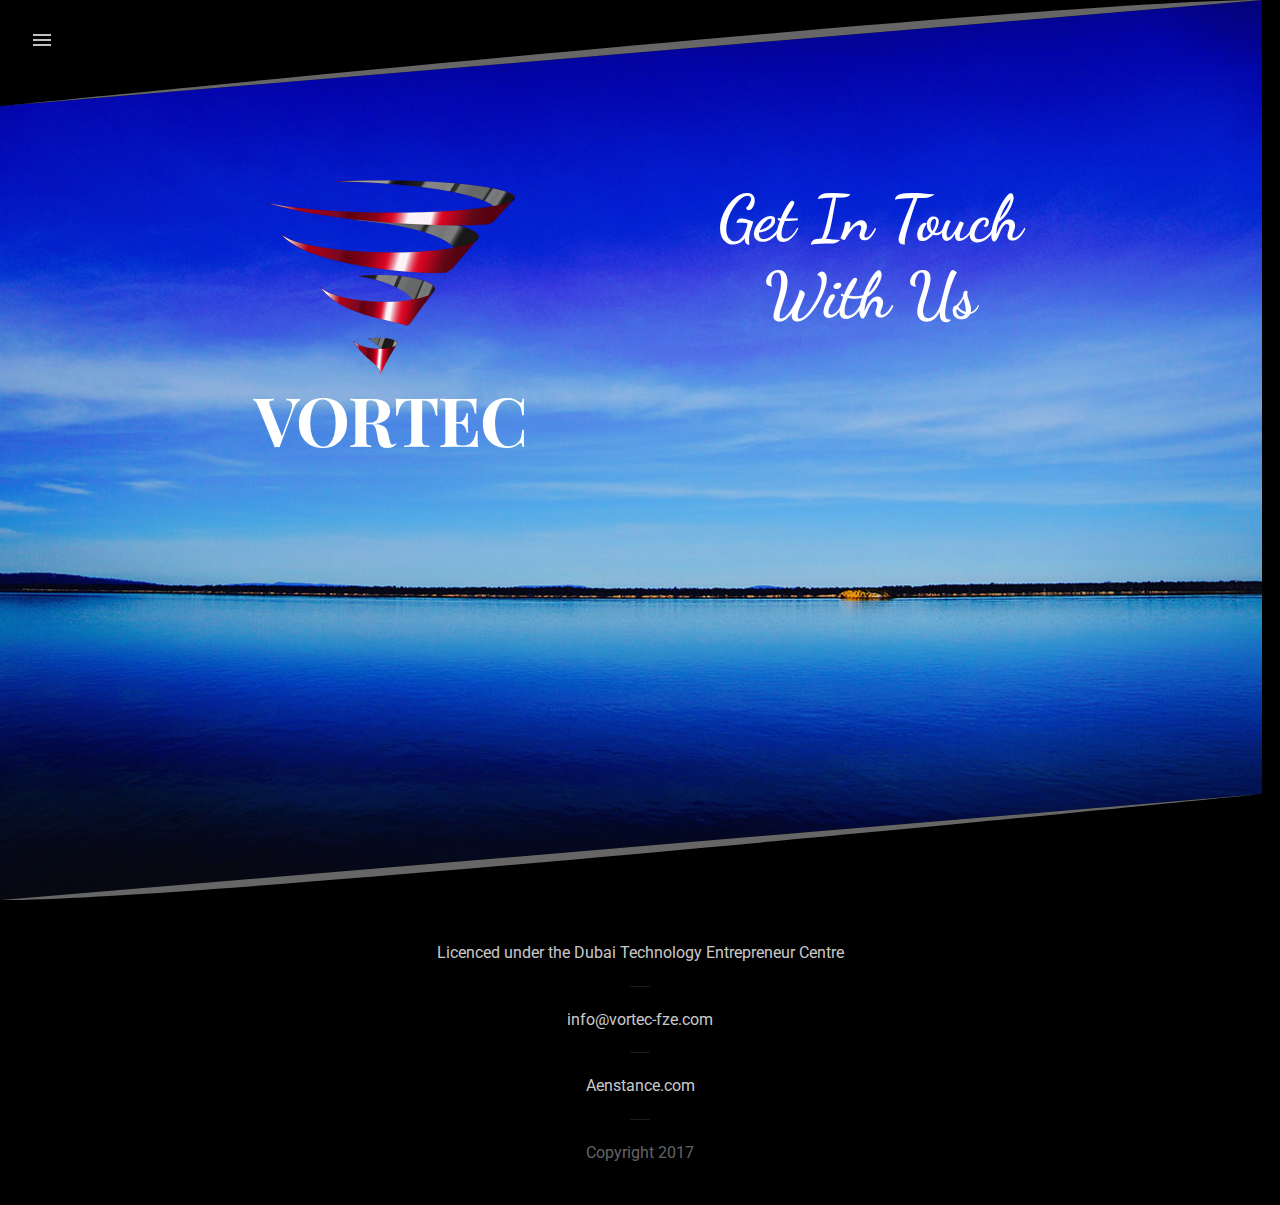
==== Contact.html @ 91ea00a4 "Working Nav" ====
<!DOCTYPE html>
<html lang="en" class="page-home">

<head>
    <title>Contact Vortec</title>
    <meta charset="utf-8">
    <meta name="viewport" content="width=device-width, initial-scale=1">
    <link rel="shortcut icon" href="assets/img/favicons/favicon.ico">
    <link rel="stylesheet" href="css/main3.css">
    <link href="https://fonts.googleapis.com/css?family=Dancing+Script|EB+Garamond|Playfair+Display" rel="stylesheet">
</head>
<body>
    <section class="home-hero">
        <div id="backgroundbody1">
            <header>
                <svg version="1.1" id="Layer_0" xmlns="http://www.w3.org/2000/svg" xmlns:xlink="http://www.w3.org/1999/xlink" x="0px" y="0px" viewBox="0 0 1368 115" style="enable-background:new 0 0 1368 115;" xml:space="preserve">
                    <style type="text/css">
                        .st0 {
                            fill: #666666;
                        }
                    </style>
                    <g>
                        <g>
                            <polygon points="0,115 0,0 1368,0 		" />
                        </g>
                        <path class="st0" d="M0,115C0,115,1137,0,1368,0" />
                    </g>
                </svg>
                <svg class="menu-svg" fill="silver" height="24" viewBox="0 0 24 24" width="24" xmlns="http://www.w3.org/2000/svg">
                    <path d="M0 0h24v24H0z" fill="none" />
                    <path d="M3 18h18v-2H3v2zm0-5h18v-2H3v2zm0-7v2h18V6H3z" />
                </svg>
            </header>
                        <div class="mainpagecontainer">
                <div class="mainpagelayout">
                    <div class="Acol Bcol-main" role="main">
                        <img class="vorteclogo" width="250px" height="195px" src="images/Vortec-Metal6-500x390.png">
                        <h1>VORTEC</h1>
                    </div>
                    <div class="Acol Bcol-complementary" role="complementary">
                        <h2>Get In Touch <br>With Us</h2>
                    </div>
                </div>
                <!--  Learn more and arrow
             
                 <p style="text-align: center;">Learn More</p>
              <img class="vorteclogo-svg" width="50px" height="50px" src="images/Vortec-Metal5.png">    -->
            </div>
            <svg version="1.1" id="Layer_1" xmlns="http://www.w3.org/2000/svg" xmlns:xlink="http://www.w3.org/1999/xlink" x="0px" y="0px" viewBox="0 0 1368 115" style="enable-background:new 0 0 1368 115;" xml:space="preserve">
                <style type="text/css">
                    .st0 {
                        fill: #666666;
                    }
                </style>
                <g>
                    <g>
                        <polygon points="1368,0 1368,115 0,115 		" />
                    </g>
                    <path class="st0" d="M1368,0C1368,0,231,115,0,115" />
                </g>
            </svg>
        </div>
    </section>
    <footer class="white tint-reversed">

        <div class="constrainer">
            <ul class="link-list text-center">
                <li><a href="http://dtec.ae">Licenced under the Dubai Technology Entrepreneur Centre</a></li>
                <li><a href="#">info@vortec-fze.com</a></li>
                <li><a href="http://Aenstance.com">Aenstance.com</a></li>
                <li style="color: hsla(0,0%,100%,0.4)">Copyright 2017</li>
            </ul>
        </div>
    </footer>
    <div class="menu-overlay">
        <div class="menu-plate">
            <div class="menu-close">
                <svg fill="#000000" height="24" viewBox="0 0 24 24" width="24" xmlns="http://www.w3.org/2000/svg">
                    <path d="M19 6.41L17.59 5 12 10.59 6.41 5 5 6.41 10.59 12 5 17.59 6.41 19 12 13.41 17.59 19 19 17.59 13.41 12z" />
                    <path d="M0 0h24v24H0z" fill="none" />
                </svg>
            </div>
            <ul class="menu">
                <li>
                    <a href="#">
                        <svg fill="#000000" height="24" viewBox="0 0 24 24" width="24" xmlns="http://www.w3.org/2000/svg">
                            <path d="M10 20v-6h4v6h5v-8h3L12 3 2 12h3v8z" />
                            <path d="M0 0h24v24H0z" fill="none" />
                        </svg>
                        <div class="double-line">Home<span>What is Vortec?</span></div>
                    </a>
                </li>
                <li>
                    <a href="/Projects.html">
                        <svg class="jquery-icon-svg" width="30px" height="29px" viewBox="0 0 55.99 92.42" version="1.1" xmlns="http://www.w3.org/2000/svg" xmlns:xlink="http://www.w3.org/1999/xlink">
                            <defs>
                                <style>
                                    .cls-1 {
                                        fill: #b2b2b2;
                                    }
                                </style>
                            </defs>
                            <title>03</title>
                            <path class="cls-1" d="M44.82 23.88a8.25 8.25 0 1 0 8.18 8.25 8.25 8.25 0 0 0-8.18-8.25zm0 13.21a5 5 0 1 1 4.94-5 5 5 0 0 1-4.94 4.99zm28 31.36a1.65 1.65 0 0 0-.9-1.47c-.52-.27-12.83-6.73-10.8-18.6a110.58 110.58 0 0 0 1.82-16.25c-.01-12.05-16.22-30.06-16.94-30.82a1.7 1.7 0 0 0-2.44 0c-.65.76-16.86 18.77-16.86 30.82a110.61 110.61 0 0 0 1.82 16.25c2 11.87-10.28 18.33-10.8 18.6a1.65 1.65 0 0 0-.9 1.47v19.81a1.65 1.65 0 0 0 3 1c3-4.07 8.68-10.12 12.9-12l-1 4a1.67 1.67 0 0 0 0 .4c0 1.42 1.18 4.61 11.53 4.92v5a1.65 1.65 0 1 0 3.29 0v-5c10.27-.31 11.46-3.51 11.46-4.93a1.67 1.67 0 0 0 0-.4l-1-4c4.22 1.85 9.85 7.9 12.9 12a1.65 1.65 0 0 0 3-1v-19.8zm-39.53 5.16c-4.68 1.08-9.94 6.31-13.17 10v-14.21c2.14-1.3 7.52-5 10.26-11 1.36 6.82 2.64 12.37 2.91 13.53v1.67zm13.17 9.66v-34.63a1.65 1.65 0 1 0-3.29 0v34.64c-5.9-.19-7.69-1.36-8.14-1.79l1.51-6a1.67 1.67 0 0 0 0-.4v-3.3a1.64 1.64 0 0 0 0-.38c-.07-.28-6.54-28-6.54-39.24 0-9 11.08-22.8 14.82-27.2 3.74 4.4 14.82 18.2 14.82 27.2 0 11.23-6.48 39-6.54 39.24a1.64 1.64 0 0 0 0 .38v3.3a1.66 1.66 0 0 0 0 .4l1.51 6c-.46.43-2.25 1.6-8.15 1.79zm23.05.35c-3.23-3.7-8.5-8.94-13.17-10v-1.68c.27-1.16 1.55-6.71 2.91-13.52 2.74 6 8.13 9.69 10.27 11v14.21z" transform="translate(-16.82 -.79)" />
                        </svg>

                        <div class="double-line">Projects<span>Building What?</span></div>
                    </a>
                </li>
                <li>
                    <a href="/Services.html">
                        <svg width="22px" height="14px" viewBox="0 0 22 14" version="1.1" xmlns="http://www.w3.org/2000/svg" xmlns:xlink="http://www.w3.org/1999/xlink">
                            <g stroke="none" stroke-width="1" fill="none" fill-rule="evenodd">
                                <g id="ic_gif" transform="translate(-1.000000, -5.000000)">
                                    <path d="M0,0 L24,0 L24,24 L0,24 L0,0 L0,0 Z" id="Shape"></path>
                                    <path d="M1,5 L3,5 L3,19 L1,19 L1,5 Z M5,5 L7,5 L7,19 L5,19 L5,5 Z M22,5 L10,5 C9.45,5 9,5.45 9,6 L9,18 C9,18.55 9.45,19 10,19 L22,19 C22.55,19 23,18.55 23,18 L23,6 C23,5.45 22.55,5 22,5 L22,5 Z M16,12.25 C17.24,12.25 18.25,11.24 18.25,10 C18.25,8.76 17.24,7.75 16,7.75 C14.76,7.75 13.75,8.76 13.75,10 C13.75,11.24 14.76,12.25 16,12.25 L16,12.25 Z M20.5,16.25 C20.5,14.75 17.5,14 16,14 C14.5,14 11.5,14.75 11.5,16.25 L11.5,17 L20.5,17 L20.5,16.25 L20.5,16.25 Z" id="Shape" fill="#757575"></path>
                                </g>
                            </g>
                        </svg>

                        <div class="double-line">Services<span>Building How?</span></div>
                    </a>
                </li>
                <li>
                    <a href="/Partners.html">
                        <svg fill="#000000" height="24" viewBox="0 0 40 40" width="24" xmlns="http://www.w3.org/2000/svg">
                            <g>
                                <g id="Layer_1_120_">
                                    <g>
                                        <g>
                                            <path fill="#b2b2b2" d="M31.7,10.3c-0.1-0.1-0.2-0.2-0.4-0.2l-9-2.8c-3.6-1.1-5.9,0.8-6.6,1.5c-0.4,0.4-0.6,0.8-0.8,1.1l-4,9.4
					c-0.2,0.5-0.2,1.3,0.2,2c0.5,1,1.4,1.8,2.5,2c1.2,0.3,2.5-0.1,3.5-1.1c0.3-0.3,0.5-0.6,0.6-0.8l1.3-2.5c0.2-0.4,0.5-0.8,0.9-1.2
					c1.2-1.2,1.7-0.6,1.9-0.4c2,1.9,12.6,12.5,12.6,12.5c0.4,0.4,0.3,1.1-0.2,1.6c-0.5,0.5-1.2,0.5-1.6,0.2l-3-3
					c-0.4-0.4-1-0.4-1.4,0c-0.4,0.4-0.4,1,0,1.4l3,3c0.4,0.4,0.3,1.1-0.2,1.6c-0.5,0.5-1.2,0.5-1.6,0.2l-3-3c-0.4-0.4-1-0.4-1.4,0
					c-0.4,0.4-0.4,1,0,1.4l3,3c0.4,0.4,0.3,1.1-0.2,1.6c-0.5,0.5-1.2,0.5-1.6,0.2l-3-3c-0.4-0.4-1-0.4-1.4,0c-0.4,0.4-0.4,1,0,1.4
					l3,3c0.4,0.4,0.3,1.1-0.2,1.6c-0.5,0.5-1.2,0.5-1.6,0.2L20,37.2c0.5-0.8,0.4-1.9-0.4-2.7c-0.9-0.9-2.2-0.9-2.9-0.2
					c0.8-0.8,0.7-2.1-0.2-2.9c-0.9-0.9-2.2-0.9-2.9-0.2c0.8-0.8,0.7-2.1-0.2-2.9c-0.9-0.9-2.2-0.9-2.9-0.2c0.8-0.8,0.7-2.1-0.2-2.9
					c-0.8-0.8-2-0.9-2.8-0.3l-5.8-5.8c-0.4-0.4-1-0.4-1.4,0c-0.4,0.4-0.4,1,0,1.4l5.8,5.8L4.4,28c-0.8,0.8-0.7,2.1,0.2,2.9
					c0.9,0.9,2.2,0.9,2.9,0.2c-0.8,0.8-0.7,2.1,0.2,2.9c0.9,0.9,2.2,0.9,2.9,0.2c-0.8,0.8-0.7,2.1,0.2,2.9c0.9,0.9,2.2,0.9,2.9,0.2
					c-0.8,0.8-0.7,2.1,0.2,2.9c0.9,0.9,2.2,0.9,2.9,0.2l1.8-1.8l3.6,3.6c1.1,1.1,3.1,1.1,4.3-0.2c0.6-0.6,0.9-1.4,1-2.1
					c0.8,0,1.5-0.4,2.1-1c0.6-0.6,0.9-1.4,1-2.1c0.8,0,1.5-0.4,2.1-1c0.6-0.6,0.9-1.4,1-2.1c0.8,0,1.5-0.4,2.1-1
					c1.2-1.2,1.3-3.2,0.2-4.3l-1.5-1.5l6.2-6.2c0.4-0.4,0.4-1,0-1.4L31.7,10.3z" />
                                        </g>
                                        <g>
                                            <path fill="#b2b2b2" d="M46.4,12.5l-7.9-7.9c-0.8-0.8-2-0.8-2.8,0L33,7.3c-0.8,0.8-0.8,2,0,2.8l7.9,7.9c0.8,0.8,2,0.8,2.8,0
					l2.8-2.8C47.2,14.5,47.2,13.3,46.4,12.5z M42.3,16.5c-0.9,0-1.6-0.7-1.6-1.6s0.7-1.6,1.6-1.6c0.9,0,1.6,0.7,1.6,1.6
					C43.9,15.8,43.2,16.5,42.3,16.5z" />
                                        </g>
                                    </g>
                                </g>
                            </g>
                        </svg>
                        <div class="double-line">Our Partners<span>Building Whom?</span></div>

                    </a>
                </li>
                <li>
                    <hr>
                </li>

                <li>
                    <a href="/Contact.html"><img src="images/burj.svg" height="250%;">

                        <div class="double-line">Contact Us<span>Let's Build Something</span></div>
                    </a>
                </li>
            </ul>
        </div>
    </div>
    <script src="js/jquery-2.2.2.min.js"></script>
    <script src="js/functions.js" type="text/javascript"></script>
</body>

</html>
---- css/main3.css ----
@import url(https://fonts.googleapis.com/css?family=Roboto:300,400,500,700,400italic);
/*! normalize.css v4.0.0 | MIT License | github.com/necolas/normalize.css */
/**
 * 1. Change the default font family in all browsers (opinionated).
 * 2. Prevent adjustments of font size after orientation changes in IE and iOS.
 */
html {
  font-family: sans-serif;
  /* 1 */
  -ms-text-size-adjust: 100%;
  /* 2 */
  -webkit-text-size-adjust: 100%;
  /* 2 */ }

/**
 * Remove the margin in all browsers (opinionated).
 */
body {
  margin: 0; }

/* HTML5 display definitions
   ========================================================================== */
/**
 * Add the correct display in IE 9-.
 * 1. Add the correct display in Edge, IE, and Firefox.
 * 2. Add the correct display in IE.
 */
article,
aside,
details,
figcaption,
figure,
footer,
header,
main,
menu,
nav,
section,
summary {
  /* 1 */
  display: block; }

/**
 * Add the correct display in IE 9-.
 */
audio,
canvas,
progress,
video {
  display: inline-block; }

/**
 * Add the correct display in iOS 4-7.
 */
audio:not([controls]) {
  display: none;
  height: 0; }

/**
 * Add the correct vertical alignment in Chrome, Firefox, and Opera.
 */
progress {
  vertical-align: baseline; }

/**
 * Add the correct display in IE 10-.
 * 1. Add the correct display in IE.
 */
template,
[hidden] {
  display: none; }

/* Links
   ========================================================================== */
/**
 * Remove the gray background on active links in IE 10.
 */
a {
  background-color: transparent; }

/**
 * Remove the outline on focused links when they are also active or hovered
 * in all browsers (opinionated).
 */
a:active,
a:hover {
  outline-width: 0; }

/* Text-level semantics
   ========================================================================== */
/**
 * 1. Remove the bottom border in Firefox 39-.
 * 2. Add the correct text decoration in Chrome, Edge, IE, Opera, and Safari.
 */
abbr[title] {
  border-bottom: none;
  /* 1 */
  text-decoration: underline;
  /* 2 */
  text-decoration: underline dotted;
  /* 2 */ }

/**
 * Prevent the duplicate application of `bolder` by the next rule in Safari 6.
 */
b,
strong {
  font-weight: inherit; }

/**
 * Add the correct font weight in Chrome, Edge, and Safari.
 */
b,
strong {
  font-weight: bolder; }

/**
 * Add the correct font style in Android 4.3-.
 */
dfn {
  font-style: italic; }

/**
 * Correct the font size and margin on `h1` elements within `section` and
 * `article` contexts in Chrome, Firefox, and Safari.
 */
h1 {
  font-size: 2em;
  margin: 0.67em 0; }

/**
 * Add the correct background and color in IE 9-.
 */
mark {
  background-color: #ff0;
  color: #000; }

/**
 * Add the correct font size in all browsers.
 */
small {
  font-size: 80%; }

/**
 * Prevent `sub` and `sup` elements from affecting the line height in
 * all browsers.
 */
sub,
sup {
  font-size: 75%;
  line-height: 0;
  position: relative;
  vertical-align: baseline; }

sub {
  bottom: -0.25em; }

sup {
  top: -0.5em; }

/* Embedded content
   ========================================================================== */
/**
 * Remove the border on images inside links in IE 10-.
 */
img {
  border-style: none; }

/**
 * Hide the overflow in IE.
 */
svg:not(:root) {
  overflow: hidden; }

/* Grouping content
   ========================================================================== */
/**
 * 1. Correct the inheritance and scaling of font size in all browsers.
 * 2. Correct the odd `em` font sizing in all browsers.
 */
code,
kbd,
pre,
samp {
  font-family: monospace, monospace;
  /* 1 */
  font-size: 1em;
  /* 2 */ }

/**
 * Add the correct margin in IE 8.
 */
figure {
  margin: 1em 40px; }

/**
 * 1. Add the correct box sizing in Firefox.
 * 2. Show the overflow in Edge and IE.
 */
hr {
  box-sizing: content-box;
  /* 1 */
  height: 0;
  /* 1 */
  overflow: visible;
  /* 2 */ }

/* Forms
   ========================================================================== */
/**
 * Change font properties to `inherit` in all browsers (opinionated).
 */
button,
input,
select,
textarea {
  font: inherit; }

/**
 * Restore the font weight unset by the previous rule.
 */
optgroup {
  font-weight: bold; }

/**
 * Show the overflow in IE.
 * 1. Show the overflow in Edge.
 * 2. Show the overflow in Edge, Firefox, and IE.
 */
button,
input,
select {
  /* 2 */
  overflow: visible; }

/**
 * Remove the margin in Safari.
 * 1. Remove the margin in Firefox and Safari.
 */
button,
input,
select,
textarea {
  /* 1 */
  margin: 0; }

/**
 * Remove the inheritence of text transform in Edge, Firefox, and IE.
 * 1. Remove the inheritence of text transform in Firefox.
 */
button,
select {
  /* 1 */
  text-transform: none; }

/**
 * Change the cursor in all browsers (opinionated).
 */
button,
[type="button"],
[type="reset"],
[type="submit"] {
  cursor: pointer; }

/**
 * Restore the default cursor to disabled elements unset by the previous rule.
 */
[disabled] {
  cursor: default; }

/**
 * 1. Prevent a WebKit bug where (2) destroys native `audio` and `video`
 *    controls in Android 4.
 * 2. Correct the inability to style clickable types in iOS.
 */
button,
html [type="button"],
[type="reset"],
[type="submit"] {
  -webkit-appearance: button;
  /* 2 */ }

/**
 * Remove the inner border and padding in Firefox.
 */
button::-moz-focus-inner,
input::-moz-focus-inner {
  border: 0;
  padding: 0; }

/**
 * Restore the focus styles unset by the previous rule.
 */
button:-moz-focusring,
input:-moz-focusring {
  outline: 1px dotted ButtonText; }

/**
 * Change the border, margin, and padding in all browsers (opinionated).
 */
fieldset {
  border: 1px solid #c0c0c0;
  margin: 0 2px;
  padding: 0.35em 0.625em 0.75em; }

/**
 * 1. Correct the text wrapping in Edge and IE.
 * 2. Correct the color inheritance from `fieldset` elements in IE.
 * 3. Remove the padding so developers are not caught out when they zero out
 *    `fieldset` elements in all browsers.
 */
legend {
  box-sizing: border-box;
  /* 1 */
  color: inherit;
  /* 2 */
  display: table;
  /* 1 */
  max-width: 100%;
  /* 1 */
  padding: 0;
  /* 3 */
  white-space: normal;
  /* 1 */ }

/**
 * Remove the default vertical scrollbar in IE.
 */
textarea {
  overflow: auto; }

/**
 * 1. Add the correct box sizing in IE 10-.
 * 2. Remove the padding in IE 10-.
 */
[type="checkbox"],
[type="radio"] {
  box-sizing: border-box;
  /* 1 */
  padding: 0;
  /* 2 */ }

/**
 * Correct the cursor style of increment and decrement buttons in Chrome.
 */
[type="number"]::-webkit-inner-spin-button,
[type="number"]::-webkit-outer-spin-button {
  height: auto; }

/**
 * Correct the odd appearance of search inputs in Chrome and Safari.
 */
[type="search"] {
  -webkit-appearance: textfield; }

/**
 * Remove the inner padding and cancel buttons in Chrome on OS X and
 * Safari on OS X.
 */
[type="search"]::-webkit-search-cancel-button,
[type="search"]::-webkit-search-decoration {
  -webkit-appearance: none; }

body {
  background-color: black;
/*  font-size: 14px;  */
  line-height: 1.6;
  font-family: "Roboto", sans-serif;
  color: rgba(0, 0, 0, 0.7);
  margin: 0;
  padding: 0;
  -webkit-font-smoothing: antialiased;
  -webkit-text-size-adjust: 100%; }

a {
  color: inherit;
  text-decoration: none;
  outline: 0;
  border-bottom: 2px solid rgba(0, 0, 0, 0.15); }
  a:hover, a:focus {
    color: inherit;
    border-bottom-color: rgba(0, 0, 0, 0.3); }
  a.white, a.white-hard {
    border-bottom-color: rgba(255, 255, 255, 0.3); }
    a.white:hover, a.white:focus, a.white-hard:hover, a.white-hard:focus {
      color: white; }

.gigantic, .huge, .large, .bigger, .big,
h1, h2, h3, h4, h5, h6 {
  color: #222;
  font-weight: bold;
  margin: 0;
  margin-bottom: 20px; }

.gigantic {
  font-size: 110px;
  line-height: 1.09;
  letter-spacing: -2px; }

.huge, h1 {
  font-size: 68px;
  line-height: 1.05;
  letter-spacing: -1px; }

.large, h2 {
  font-size: 42px;
  line-height: 1.14; }

.bigger, h3 {
  font-size: 26px;
  line-height: 1.38; }

.big, h4 {
  font-size: 22px;
  line-height: 1.38; }

.small, small {
  font-size: 10px;
  line-height: 1.2; }

p {
  margin: 0 0 20px 0; }
.content p{
    color: rgba(365,365,365, 0.8);
}

em {
  font-style: italic; }

strong {
  font-weight: bold;
  color: rgba(0, 0, 0, 0.9); }

hr {
  border: solid #ddd;
  border-width: 1px 0 0;
  clear: both;
  margin: 10px 0 30px;
  height: 0; }
  hr.section-title-rule {
    border-top: 2px solid #F5E830;
    width: 100px;
    margin: 10px auto 30px; }
    .tint-reversed hr.section-title-rule {
      border-top-color: rgba(255, 255, 255, 0.2); }

.section-head {
  font-size: 18px;
  color:  rgba(365, 365, 365, 0.8);
  text-align: center; }

.contact .section-head, p{
    color: rgba(0,0,0,0.8);
}
.partners .section-head {
   color:  rgba(0, 0, 0, 0.8); 
}
.pod{
    padding: 15px;
    background-color: rgba(0,0,0,.8);
    border-top: 1px silver solid;
     
    
}
.lead {
  font-size: 16px;
  font-weight: 400;
  color: rgba(0, 0, 0, 0.8); }

.bold {
  font-weight: 600; }

.regular {
  font-size: 14px;
  font-weight: 400;
  color: rgba(0, 0, 0, 0.8); }

.muted {
  font-size: 13px;
  font-style: italic; }

.muted-extra {
  font-size: 12px;
  font-weight: 400;
  color: rgba(365, 365, 365, 0.5); }


.blue {
  color: #0067AF; }

.black {
  color: black; }

.white {
  color: rgba(255, 255, 255, 0.8); }

.white-hard {
  color: white; }

.text-center {
  text-align: center; }

.text-right {
  text-align: right; }

.button,
button,
input[type="submit"],
input[type="reset"],
input[type="button"] {
  display: inline-block;
  padding: 5px 20px;
  color: #555;
  text-align: center;
  text-decoration: none;
  white-space: nowrap;
  background-color: transparent;
  border-radius: 4px;
  border: 1px solid #bbb;
  cursor: pointer;
  box-sizing: border-box; }
  .button:hover, .button:active, .button:focus,
  button:hover,
  button:active,
  button:focus,
  input[type="submit"]:hover,
  input[type="submit"]:active,
  input[type="submit"]:focus,
  input[type="reset"]:hover,
  input[type="reset"]:active,
  input[type="reset"]:focus,
  input[type="button"]:hover,
  input[type="button"]:active,
  input[type="button"]:focus {
    color: inherit;
    border-color: #888;
    outline: 0; }

form {
  margin-bottom: 20px; }

input[type="text"],
input[type="email"] {
  padding: 5px 10px;
  border: 1px solid rgba(0, 0, 0, 0.5);
  border-radius: 3px;
  width: 100%;
  margin-bottom: 10px;
  box-sizing: border-box; }

input,
textarea {
  font-size: 16px;
  -webkit-appearance: none; }
  input:focus,
  textarea:focus {
    outline: none; }

input.needsfilled {
  border-color: #FF851B !important;
  color: #FF851B !important; }

.flex-video {
  height: 0;
  margin-bottom: 0.88889rem;
  overflow: hidden;
  padding-bottom: 56%;
  position: relative; }

.flex-video iframe,
.flex-video object,
.flex-video embed,
.flex-video video {
  height: 100%;
  position: absolute;
  top: 0;
  width: 100%;
  left: 0; }

body {
  position: relative; }

.top-rect {
  width: 100%;
  padding-top: 400px;
  position: absolute;
  top: 0;
  left: 0;
  z-index: -1;
  background-color: #F9EC31;
  overflow: hidden; }
  .top-rect:after {
    content: "";
    display: block;
    background: white;
    height: 400px;
    width: 8000px;
    position: absolute;
    z-index: 1;
    bottom: -50%;
    left: 50%;
    margin-left: -4000px;
    -webkit-transform: rotate(-6deg);
            transform: rotate(-6deg); }

header {
  height: 80px;
  position: relative; 
  top: 0;
}
.vorteclogo-svg {
    position: relative;
    left: 50%;
    top: 50%;
    margin-left: -25px;
    margin-top: -20px; }
  header .menu-svg {
    position: absolute;
    top: 28px;
    left: 30px;
    cursor: pointer; }

footer {
  padding: 40px 0px;
  background: black; }

section {
  padding: 0px 0px; }
  section.tint {
    background-color: #f5f5f5; }
  section .constrainer {
    max-width: 360px;
    margin: 0 auto;
    padding: 0 30px; }

.media-object {
  display: -webkit-box;
  display: -webkit-flex;
  display: -ms-flexbox;
  display: flex; }
  .media-object .media {
    margin-right: 20px;
    -webkit-flex-shrink: 0;
        -ms-flex-negative: 0;
            flex-shrink: 0; }

.avatar {
  width: 13vw;
  height: 180px;
  border-radius: 50%; }

.link-list {
  list-style: none;
  padding: 0;
  margin: 0; }
  .link-list li:after {
    content: "";
    display: block;
    height: 1px;
    width: 20px;
    background: rgba(0, 0, 0, 0.1);
    margin: 20px auto; }
    .tint-reversed .link-list li:after {
      background: rgba(255, 255, 255, 0.1); }
  .link-list li:last-child:after {
    display: none; }
  .link-list li a {
    border: none; }

.video-cascade {
  text-align: left;
  border: none;
  display: block;
  position: relative;
  padding-bottom: 50%;
  margin-bottom: 30px;
  margin-top: 30px; }
  .video-cascade a {
    border: none; }
  .video-cascade .video-thumbnail {
    width: 60%;
    padding-top: 34%;
    position: absolute;
    box-shadow: 0px 2px 10px rgba(0, 0, 0, 0.3);
    -webkit-transition: all 200ms ease-in-out;
    transition: all 200ms ease-in-out;
    background-size: cover; }
    .video-cascade .video-thumbnail:nth-child(1) {
      top: 0px;
      left: 0px; }
    .video-cascade .video-thumbnail:nth-child(2) {
      top: 50%;
      left: 50%;
      -webkit-transform: translate(-50%, -50%);
              transform: translate(-50%, -50%); }
    .video-cascade .video-thumbnail:nth-child(3) {
      right: 0px;
      bottom: 0px; }
  .video-cascade .play-placer {
    position: absolute;
    right: 0px;
    bottom: 0px;
    background: rgba(191, 159, 64, 0.3);
    padding-top: 34%;
    width: 60%;
    -webkit-transition: all 200ms ease-in-out;
    transition: all 200ms ease-in-out; }
  .video-cascade .play-circle-filled-svg {
    fill: rgba(255, 255, 255, 0.8);
    position: absolute;
    top: 50%;
    left: 50%;
    margin-left: -27px;
    margin-top: -27px;
    width: 54px;
    height: 54px;
    -webkit-filter: drop-shadow(0px 2px 8px rgba(0, 0, 0, 0.5));
            filter: drop-shadow(0px 2px 8px rgba(0, 0, 0, 0.5));
    -webkit-transition: all 200ms ease-in-out;
    transition: all 200ms ease-in-out; }
  .video-cascade:hover .play-circle-filled-svg {
    -webkit-transform: scale(1.4);
            transform: scale(1.4);
    -webkit-filter: drop-shadow(0px 4px 16px rgba(0, 0, 0, 0.7));
            filter: drop-shadow(0px 4px 16px rgba(0, 0, 0, 0.7));
    fill: white; }
  .video-cascade:hover .video-thumbnail:nth-child(3) {
    -webkit-transform: scale(1.1);
            transform: scale(1.1);
    box-shadow: 0px 20px 20px rgba(0, 0, 0, 0.15); }
  .video-cascade:hover .video-thumbnail:nth-child(2) {
    -webkit-transform: translate(-50%, -50%) scale(1.03);
            transform: translate(-50%, -50%) scale(1.03);
    box-shadow: 0px 3px 13px rgba(0, 0, 0, 0.15); }
  .video-cascade:hover .video-thumbnail:nth-child(1) {
    -webkit-transform: scale(0.8);
            transform: scale(0.8);
    box-shadow: 0px 1px 3px rgba(0, 0, 0, 0.15); }

.projects .section-title-rule {
  border-top-color: #E84500; }
.projects .project-icons {
  display: -webkit-box;
  display: -webkit-flex;
  display: -ms-flexbox;
  display: flex;
  -webkit-justify-content: space-around;
      -ms-flex-pack: distribute;
          justify-content: space-around; 
flex-wrap: wrap;}
  .projects .project-icons > div {
    margin: 0 5px; }
  .projects .project-icons p {
    text-transform: uppercase;
    font-size: 9px;    
}
.services .services-icons {
  display: -webkit-box;
  display: -webkit-flex;
  display: -ms-flexbox;
  display: flex;
  -webkit-justify-content: space-around;
      -ms-flex-pack: distribute;
          justify-content: space-around;
    flex-wrap: wrap;
}
  .services .services-icons > div {
    margin: 0 5px; }
  .services .services-icons p {
    text-transform: uppercase;
    font-size: 9px;    
}
.partners .partners-icons {
  display: -webkit-box;
  display: -webkit-flex;
  display: -ms-flexbox;
  display: flex;
  -webkit-justify-content: space-around;
      -ms-flex-pack: distribute;
          justify-content: space-around; 
flex-wrap: wrap;
}
  .partners .partners-icons > div {
    margin: 0 5px; }
  .partners .partners-icons p {
    text-transform: uppercase;
    font-size: 9px;    
}

.menu-overlay {
  position: fixed;
  background-color: transparent;
  top: 0;
  left: 0;
  right: 0;
  bottom: 0;
  pointer-events: none;
  -webkit-transition: all 350ms ease-in-out;
  transition: all 350ms ease-in-out; }

.menu-plate {
  position: absolute;
  top: 0px;
  left: -400px;
  width: 300px;
  height: 100%;
  background: white;
  box-shadow: 3px 0px 30px rgba(0, 0, 0, 0.4);
  -webkit-transition: all 350ms ease-in-out;
  transition: all 350ms ease-in-out; }
  .menu-plate .jquery-icon-svg path {
    fill: rgba(0, 0, 0, 0.54); }

.menu-close {
  position: absolute;
  top: 28px;
  left: 30px;
  cursor: pointer; }

.menu {
  margin: 0;
  list-style: none;
  margin-top: 88px;
  padding-left: 30px; }
  .menu li {
    margin-bottom: 30px; }
  .menu svg {
    vertical-align: top;
    margin-right: 20px;
    fill: rgba(0, 0, 0, 0.54);
    width: 24px;
    height: 24px; }
  .menu a {
    border-bottom: none;
    text-transform: uppercase;
    font-weight: 500;
    font-size: 16px;
    display: inline-block;
    height: 24px;
    line-height: 24px; }
  .menu .double-line {
    display: inline-block;
    line-height: 1.4; }
    .menu .double-line span {
      display: block;
      font-size: 12px;
      color: rgba(0, 0, 0, 0.3); }

html.menu-open body {
  overflow: hidden;
  position: fixed;
  top: 0;
  left: 0;
  right: 0;
  bottom: 0; }
html.menu-open .menu-overlay {
  background-color: rgba(0, 0, 0, 0.7);
  pointer-events: auto; }
html.menu-open .menu-plate {
  -webkit-transform: translate3d(400px, 0px, 0px);
          transform: translate3d(400px, 0px, 0px); }

.popular-episodes {
  padding-top: 0; }
  .popular-episodes .arc-svg {
    margin-top: -1px; }
    .popular-episodes .arc-svg path {
      fill: white; }
  @media (min-width: 830px) {
    .popular-episodes .constrainer {
      max-width: 540px; } }

.popular-list:after {
  visibility: hidden;
  display: block;
  font-size: 0;
  content: " ";
  clear: both;
  height: 0; }
.popular-list .video-unit {
  max-width: calc(50% - 24px);
  float: left;
  margin-bottom: 20px;
  border: none;
  border-radius: 3px;
  padding: 5px;
  background: white;
  box-shadow: 0px 0px 1px rgba(0, 0, 0, 0.3);
  -webkit-transition: all ease-in-out 200ms;
  transition: all ease-in-out 200ms; }
  .popular-list .video-unit:nth-child(odd) {
    margin-right: 20px; }
  .popular-list .video-unit:hover {
    box-shadow: 0px 5px 30px rgba(0, 0, 0, 0.3); }
.popular-list .desc {
  display: -webkit-box;
  display: -webkit-flex;
  display: -ms-flexbox;
  display: flex;
  -webkit-box-orient: vertical;
  -webkit-box-direction: normal;
  -webkit-flex-direction: column;
      -ms-flex-direction: column;
          flex-direction: column;
  -webkit-box-pack: justify;
  -webkit-justify-content: space-between;
      -ms-flex-pack: justify;
          justify-content: space-between;
  height: 75px; }
.popular-list .title {
  font-weight: 500;
  line-height: 1.3; }
.popular-list img {
  max-width: 100%;
  display: block;
  margin-bottom: 5px; }
@media (min-width: 830px) {
  .popular-list .video-unit {
    max-width: calc(37.1% - 46px);
    margin-right: 20px; }
    .popular-list .video-unit:nth-child(3n) {
      margin-right: 0; } }
@media(max-width: 370px) {
  .popular-list .video-unit {
    max-width: 220px;
    margin-right: auto !important;
    margin: 0px auto 20px !important;
    box-sizing: border-box;
    float: none;
    display: block; } }
.content-well {
  background-color: #f5f5f5;
  padding: 20px 0px 1px;
  border-radius: 5px;
  box-shadow: 80px 0px 0px #f5f5f5, -80px 0px 0px #f5f5f5; }

section.testimonials {
  overflow: hidden; }

.carousel-nav-wrap {
  height: 30px;
  margin-bottom: 20px;
  position: relative; }
  .carousel-nav-wrap:after {
    content: "";
    display: block;
    position: absolute;
    z-index: -1;
    width: 200px;
    height: 25px;
    background: rgba(249, 236, 49, 0.3);
    top: 0px;
    left: -10px;
    -webkit-transform: rotate(-2deg) skewX(10deg);
            transform: rotate(-2deg) skewX(10deg); }
  .carousel-nav-wrap .carousel-nav {
    float: right; }
    .carousel-nav-wrap .carousel-nav svg {
      cursor: pointer;
      fill: rgba(0, 0, 0, 0.54); }
      .carousel-nav-wrap .carousel-nav svg:hover {
        fill: black; }

.carousel-wrap {
  position: relative;
  margin-bottom: 20px; }
  .carousel-wrap cite {
    color: #999; }
  .carousel-wrap .carousel-unit {
    opacity: 0;
    position: absolute;
    -webkit-transform: translate(0px, 50px) scale(1.2);
            transform: translate(0px, 50px) scale(1.2);
    -webkit-transition: all ease-in-out 500ms;
    transition: all ease-in-out 500ms;
    pointer-events: none; }
    .carousel-wrap .carousel-unit.is-current {
      opacity: 1;
      -webkit-transform: translate(0px, 0px) scale(1);
              transform: translate(0px, 0px) scale(1); }

.page-home .home-hero {}
  .page-home .home-hero .mission {
    font-size: 21px;
    font-weight: 400;
    margin-bottom: 20px;
    max-width: 300px; }
  .page-home .home-hero .section-title-rule {
    border-top-color: rgba(0, 0, 0, 0.15);
    margin: 0px 0px 30px;
    display: none; }
    .page-home .home-hero .section-title-rule.bottom {
      display: block;
      margin: 10px 0px 30px; }
.page-home .top-rect {
  padding-top: 500px; }
@media (min-width: 830px) {
  .page-home .home-hero .mission {
    font-size: 28px;
    line-height: 1.38; }
  .page-home .home-hero .section-title-rule {
    display: block; }
  .page-home .home-hero .flex-container {
    display: -webkit-box;
    display: -webkit-flex;
    display: -ms-flexbox;
    display: flex;
    max-width: 830px;
    margin: 0 auto; }
  .page-home .home-hero .flex-about-content {
    max-width: 300px;
    margin-right: 30px;
    -webkit-flex-shrink: 0;
        -ms-flex-negative: 0;
            flex-shrink: 0; }
    .page-home .home-hero .flex-about-content .section-head {
      text-align: left; }
    .page-home .home-hero .flex-about-content .section-title-rule {
      display: block; }
      .page-home .home-hero .flex-about-content .section-title-rule.bottom {
        display: none; }
  .page-home .home-hero .flex-video-right {
    width: 100%; } }
.page-home .jquery-video-course {
  background-color: #0067AF; }
  .page-home .jquery-video-course .section-title-rule {
    border-top-color: rgba(255, 255, 255, 0.3); }
  .page-home .jquery-video-course input[type="text"],
  .page-home .jquery-video-course input[type="email"] {
    background-color: rgba(255, 255, 255, 0.15);
    border-color: white;
    color: white;
    text-transform: uppercase; }
    .page-home .jquery-video-course input[type="text"]::-webkit-input-placeholder,
    .page-home .jquery-video-course input[type="email"]::-webkit-input-placeholder {
      color: rgba(255, 255, 255, 0.5); }
    .page-home .jquery-video-course input[type="text"]::-moz-placeholder,
    .page-home .jquery-video-course input[type="email"]::-moz-placeholder {
      color: rgba(255, 255, 255, 0.5); }
    .page-home .jquery-video-course input[type="text"]:-ms-input-placeholder,
    .page-home .jquery-video-course input[type="email"]:-ms-input-placeholder {
      color: rgba(255, 255, 255, 0.5); }
    .page-home .jquery-video-course input[type="text"]::placeholder,
    .page-home .jquery-video-course input[type="email"]::placeholder {
      color: rgba(255, 255, 255, 0.5); }
  .page-home .jquery-video-course input[type="submit"],
  .page-home .jquery-video-course button {
    background: white;
    color: #0067AF;
    border-color: white; }
.page-home .quote {
  text-align: center;
}
  .page-home .quote > div {
    display: inline-block;
    font-size: 24px;
    font-weight: 300;
    max-width: 600px;
    padding: 0 20px; }
    .page-home .quote > div span {
      font-weight: 400; }
    .page-home .quote > div cite {
      display: block;
      text-align: right;
      font-size: 14px; }
.page-home .popular-episodes .section-head span {
  font-style: italic;
  font-weight: 400;
  display: inline-block;
  position: relative;
  z-index: 1; }
  .page-home .popular-episodes .section-head span:after {
    content: "";
    display: block;
    background: rgba(249, 236, 49, 0.3);
    height: 30px;
    width: 50px;
    z-index: -1;
    position: absolute;
    top: 0px;
    left: -5px;
    -webkit-transform: rotate(24deg) skewY(-24deg);
            transform: rotate(24deg) skewY(-24deg); }

.page-jquerycourse .top-rect {
  background-color: #ff005b;
  padding-top: 330px;
  padding-top: 500px; }
  @media (max-width: 550px) {
    .page-jquerycourse .top-rect {
      padding-top: 400px; } }
.page-jquerycourse .jquery-hero .jquery-icon-svg path {
  fill: #ff005b; }
.page-jquerycourse header .menu-svg {
  fill: white; }
.page-jquerycourse .devtips-logo-svg path {
  fill: white; }
.page-jquerycourse .jquery-icon {
  margin: 20px 0; }
.page-jquerycourse input[type="text"],
.page-jquerycourse input[type="email"] {
  border-color: #ff005b;
  text-align: center; }
.page-jquerycourse input[type="submit"],
.page-jquerycourse button {
  background-color: #ff005b;
  color: white;
  border-color: #ff005b; }
.page-jquerycourse .projects-include svg {
  fill: rgba(0, 0, 0, 0.54); }
.page-jquerycourse header {
  margin-bottom: 30px; }
.page-jquerycourse .jquery-promo-video {
  max-width: 70%;
  margin: 0px auto; }
  @media (max-width: 550px) {
    .page-jquerycourse .jquery-promo-video {
      max-width: 100%;
      padding: 0px 15px; } }
  @media (min-width: 1200px) {
    .page-jquerycourse .jquery-promo-video {
      max-width: 850px; } }
  .page-jquerycourse .jquery-promo-video .flex-video {
    box-shadow: 0px 5px 20px rgba(0, 0, 0, 0.2); }

.page-gifs .top-rect {
  background-color: #FF4136;
  padding-top: 330px; }
.page-gifs header .menu-svg {
  fill: white; }
.page-gifs .devtips-logo-svg path {
  fill: white; }
.page-gifs .gif {
  display: inline-block;
  max-height: 100px;
  margin: 1px; }
.page-gifs .gif-cluster {
  padding: 0 20px;
  font-size: 0px;
  max-width: 800px;
  margin: 0 auto; }
  .page-gifs .gif-cluster a {
    border: none; }

#backgroundbody1 {
    margin: 0;
    padding: 0;
    background-image: url("../images/bg021.jpg");
    background-position: center;
    background-repeat: no-repeat;
    background-size: cover;
    width: 98.6vw;
    min-height: 100vh;
    position: relative;
}

.Bcol-main {
  flex: 2;  
  text-align: center;

}  
.Bcol-complementary {
  flex: 2;  
    height: 3em;
    line-height: 3em;
    text-align: center;
}

/* Responsive: */

@media only screen and (min-width: 640px) {
  .mainpagelayout {
    display: flex;
  }
}

.mainpagecontainer {
  max-width: 60em;
  margin-right: auto;
  margin-left: auto;
  margin-top:100px;
}

.Acol {
  padding: 0;
  margin: 0 2px 2px 0;

}
.Bcol-main h1{
    color: white;
    font-family: 'Playfair Display', serif;
}

.Bcol-complementary h2{
    color: white;
    display: inline-block;
    vertical-align: middle;
    line-height: normal;
    font-family: 'Dancing Script', cursive;
    font-size: 5vw;
}
.Bcol-complementary p{
    color: white;
    display: inline-block;
    vertical-align: middle;
    line-height: normal;
    font-family: 'Roboto', serif;
    font-size: 1.2em;
    text-align: left;
}
#Layer_1 {
     position: absolute; bottom: 0; 
}

.projects p {
    color: rgba(365,365,365,0.8);
}
.partners p{
    color: rgba(365,365,365,0.8);
}

.projects {
    background-color: black;
}
.backgroundbody2{
    background-image: url("../images/bg%20patterns%20(1).jpg");
    min-height: 100vh;
    width: 98.6vw;
    position: relative;
}
.backgroundbody3 {
    background-image: url("../images/bg%20fishing.jpg");
    background-repeat: no-repeat;
    background-position: center;
    background-size: cover;
    width: 98.6vw;
    min-height: 140vh;
    position: relative;    
}
.backgroundbody4{
    min-height: 100vh;
    width: 98.6vw;
    position: relative;
    background-color: black;
}
.backgroundbody5 {
    background-image: url("../images/bg%20tests%20(4).jpg");
    background-repeat: no-repeat;
    background-position: center;
    background-size: cover;
    width: 98.6vw;
    min-height:  140vh;
    position: relative;       
}
.backgroundbody6 {
    background-image: url("../images/bg%20doors4.png");
    background-repeat: no-repeat;
    background-position: center;
    background-size: cover;
    width: 98.6vw;
    min-height: 100vh;
    position: relative;       
}


#Layer_3 {
    position: absolute;
    bottom: 0; 
}

#Layer_5 {
    position: absolute;
    bottom: 0; 
}

#Layer_7 {
    position: absolute;
    bottom: 0; 
}
#Layer_9 {
    position: absolute;
    bottom: 0; 
}
.services p{
    color: rgba(365,365,365,0.8);
    text-align: center;
}
.circles {
    background-color: black;
    border-radius: 25px 0px 25px 0px;
    padding: 10px;
    border-top: 5px silver groove;
    border-bottom: 2px gray solid;
    border-right: 2px gray solid;
    min-width: 130px;
}

.pod {
}
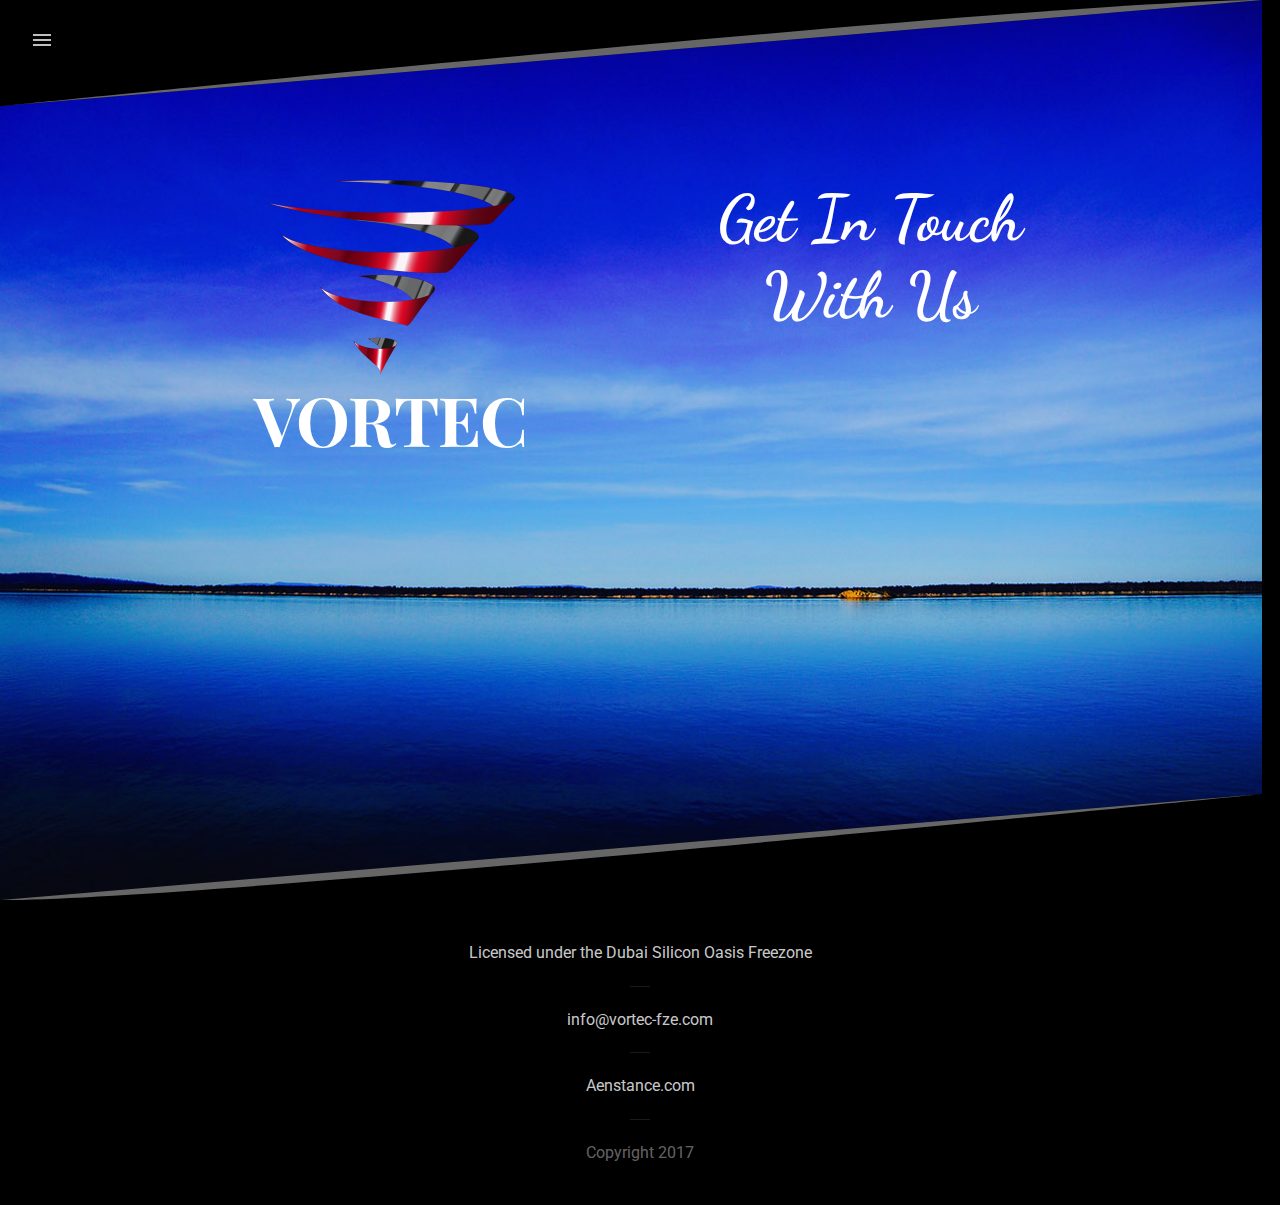
==== commit dbddd9a0: "email and dSOA change" ====
--- a/Contact.html
+++ b/Contact.html
@@ -65,7 +65,7 @@
 
         <div class="constrainer">
             <ul class="link-list text-center">
-                <li><a href="http://dtec.ae">Licenced under the Dubai Technology Entrepreneur Centre</a></li>
+                <li><a href="http://dso.ae">Licensed under the Dubai Silicon Oasis Freezone</a></li>
                 <li><a href="#">info@vortec-fze.com</a></li>
                 <li><a href="http://Aenstance.com">Aenstance.com</a></li>
                 <li style="color: hsla(0,0%,100%,0.4)">Copyright 2017</li>
@@ -82,7 +82,7 @@
             </div>
             <ul class="menu">
                 <li>
-                    <a href="#">
+                    <a href="/index.html">
                         <svg fill="#000000" height="24" viewBox="0 0 24 24" width="24" xmlns="http://www.w3.org/2000/svg">
                             <path d="M10 20v-6h4v6h5v-8h3L12 3 2 12h3v8z" />
                             <path d="M0 0h24v24H0z" fill="none" />
--- a/css/main3.css
+++ b/css/main3.css
@@ -421,7 +421,7 @@
 p {
   margin: 0 0 20px 0; }
 .content p{
-    color: rgba(365,365,365, 0.8);
+    color: rgba(2555,255,255, 0.8);
 }
 
 em {
@@ -446,7 +446,7 @@
 
 .section-head {
   font-size: 18px;
-  color:  rgba(365, 365, 365, 0.8);
+  color:  rgba(255, 255, 255, 0.8);
   text-align: center; }
 
 .contact .section-head, p{
@@ -482,7 +482,7 @@
 .muted-extra {
   font-size: 12px;
   font-weight: 400;
-  color: rgba(365, 365, 365, 0.5); }
+  color: rgba(255, 255, 255, 0.5); }
 
 
 .blue {
@@ -560,48 +560,9 @@
   border-color: #FF851B !important;
   color: #FF851B !important; }
 
-.flex-video {
-  height: 0;
-  margin-bottom: 0.88889rem;
-  overflow: hidden;
-  padding-bottom: 56%;
-  position: relative; }
-
-.flex-video iframe,
-.flex-video object,
-.flex-video embed,
-.flex-video video {
-  height: 100%;
-  position: absolute;
-  top: 0;
-  width: 100%;
-  left: 0; }
 
 body {
   position: relative; }
-
-.top-rect {
-  width: 100%;
-  padding-top: 400px;
-  position: absolute;
-  top: 0;
-  left: 0;
-  z-index: -1;
-  background-color: #F9EC31;
-  overflow: hidden; }
-  .top-rect:after {
-    content: "";
-    display: block;
-    background: white;
-    height: 400px;
-    width: 8000px;
-    position: absolute;
-    z-index: 1;
-    bottom: -50%;
-    left: 50%;
-    margin-left: -4000px;
-    -webkit-transform: rotate(-6deg);
-            transform: rotate(-6deg); }
 
 header {
   height: 80px;
@@ -629,9 +590,15 @@
   section.tint {
     background-color: #f5f5f5; }
   section .constrainer {
-    max-width: 360px;
+    max-width: 800px;
     margin: 0 auto;
     padding: 0 30px; }
+
+.constrainer2{
+   max-width: 600px;
+    margin: 0 auto;
+    padding: 0 30px;
+}
 
 .media-object {
   display: -webkit-box;
@@ -665,77 +632,8 @@
   .link-list li:last-child:after {
     display: none; }
   .link-list li a {
-    border: none; }
-
-.video-cascade {
-  text-align: left;
-  border: none;
-  display: block;
-  position: relative;
-  padding-bottom: 50%;
-  margin-bottom: 30px;
-  margin-top: 30px; }
-  .video-cascade a {
-    border: none; }
-  .video-cascade .video-thumbnail {
-    width: 60%;
-    padding-top: 34%;
-    position: absolute;
-    box-shadow: 0px 2px 10px rgba(0, 0, 0, 0.3);
-    -webkit-transition: all 200ms ease-in-out;
-    transition: all 200ms ease-in-out;
-    background-size: cover; }
-    .video-cascade .video-thumbnail:nth-child(1) {
-      top: 0px;
-      left: 0px; }
-    .video-cascade .video-thumbnail:nth-child(2) {
-      top: 50%;
-      left: 50%;
-      -webkit-transform: translate(-50%, -50%);
-              transform: translate(-50%, -50%); }
-    .video-cascade .video-thumbnail:nth-child(3) {
-      right: 0px;
-      bottom: 0px; }
-  .video-cascade .play-placer {
-    position: absolute;
-    right: 0px;
-    bottom: 0px;
-    background: rgba(191, 159, 64, 0.3);
-    padding-top: 34%;
-    width: 60%;
-    -webkit-transition: all 200ms ease-in-out;
-    transition: all 200ms ease-in-out; }
-  .video-cascade .play-circle-filled-svg {
-    fill: rgba(255, 255, 255, 0.8);
-    position: absolute;
-    top: 50%;
-    left: 50%;
-    margin-left: -27px;
-    margin-top: -27px;
-    width: 54px;
-    height: 54px;
-    -webkit-filter: drop-shadow(0px 2px 8px rgba(0, 0, 0, 0.5));
-            filter: drop-shadow(0px 2px 8px rgba(0, 0, 0, 0.5));
-    -webkit-transition: all 200ms ease-in-out;
-    transition: all 200ms ease-in-out; }
-  .video-cascade:hover .play-circle-filled-svg {
-    -webkit-transform: scale(1.4);
-            transform: scale(1.4);
-    -webkit-filter: drop-shadow(0px 4px 16px rgba(0, 0, 0, 0.7));
-            filter: drop-shadow(0px 4px 16px rgba(0, 0, 0, 0.7));
-    fill: white; }
-  .video-cascade:hover .video-thumbnail:nth-child(3) {
-    -webkit-transform: scale(1.1);
-            transform: scale(1.1);
-    box-shadow: 0px 20px 20px rgba(0, 0, 0, 0.15); }
-  .video-cascade:hover .video-thumbnail:nth-child(2) {
-    -webkit-transform: translate(-50%, -50%) scale(1.03);
-            transform: translate(-50%, -50%) scale(1.03);
-    box-shadow: 0px 3px 13px rgba(0, 0, 0, 0.15); }
-  .video-cascade:hover .video-thumbnail:nth-child(1) {
-    -webkit-transform: scale(0.8);
-            transform: scale(0.8);
-    box-shadow: 0px 1px 3px rgba(0, 0, 0, 0.15); }
+    border: none; 
+}
 
 .projects .section-title-rule {
   border-top-color: #E84500; }
@@ -860,124 +758,10 @@
   -webkit-transform: translate3d(400px, 0px, 0px);
           transform: translate3d(400px, 0px, 0px); }
 
-.popular-episodes {
-  padding-top: 0; }
-  .popular-episodes .arc-svg {
-    margin-top: -1px; }
-    .popular-episodes .arc-svg path {
-      fill: white; }
-  @media (min-width: 830px) {
-    .popular-episodes .constrainer {
-      max-width: 540px; } }
-
-.popular-list:after {
-  visibility: hidden;
-  display: block;
-  font-size: 0;
-  content: " ";
-  clear: both;
-  height: 0; }
-.popular-list .video-unit {
-  max-width: calc(50% - 24px);
-  float: left;
-  margin-bottom: 20px;
-  border: none;
-  border-radius: 3px;
-  padding: 5px;
-  background: white;
-  box-shadow: 0px 0px 1px rgba(0, 0, 0, 0.3);
-  -webkit-transition: all ease-in-out 200ms;
-  transition: all ease-in-out 200ms; }
-  .popular-list .video-unit:nth-child(odd) {
-    margin-right: 20px; }
-  .popular-list .video-unit:hover {
-    box-shadow: 0px 5px 30px rgba(0, 0, 0, 0.3); }
-.popular-list .desc {
-  display: -webkit-box;
-  display: -webkit-flex;
-  display: -ms-flexbox;
-  display: flex;
-  -webkit-box-orient: vertical;
-  -webkit-box-direction: normal;
-  -webkit-flex-direction: column;
-      -ms-flex-direction: column;
-          flex-direction: column;
-  -webkit-box-pack: justify;
-  -webkit-justify-content: space-between;
-      -ms-flex-pack: justify;
-          justify-content: space-between;
-  height: 75px; }
-.popular-list .title {
-  font-weight: 500;
-  line-height: 1.3; }
-.popular-list img {
-  max-width: 100%;
-  display: block;
-  margin-bottom: 5px; }
-@media (min-width: 830px) {
-  .popular-list .video-unit {
-    max-width: calc(37.1% - 46px);
-    margin-right: 20px; }
-    .popular-list .video-unit:nth-child(3n) {
-      margin-right: 0; } }
-@media(max-width: 370px) {
-  .popular-list .video-unit {
-    max-width: 220px;
-    margin-right: auto !important;
-    margin: 0px auto 20px !important;
-    box-sizing: border-box;
-    float: none;
-    display: block; } }
-.content-well {
-  background-color: #f5f5f5;
-  padding: 20px 0px 1px;
-  border-radius: 5px;
-  box-shadow: 80px 0px 0px #f5f5f5, -80px 0px 0px #f5f5f5; }
 
 section.testimonials {
   overflow: hidden; }
 
-.carousel-nav-wrap {
-  height: 30px;
-  margin-bottom: 20px;
-  position: relative; }
-  .carousel-nav-wrap:after {
-    content: "";
-    display: block;
-    position: absolute;
-    z-index: -1;
-    width: 200px;
-    height: 25px;
-    background: rgba(249, 236, 49, 0.3);
-    top: 0px;
-    left: -10px;
-    -webkit-transform: rotate(-2deg) skewX(10deg);
-            transform: rotate(-2deg) skewX(10deg); }
-  .carousel-nav-wrap .carousel-nav {
-    float: right; }
-    .carousel-nav-wrap .carousel-nav svg {
-      cursor: pointer;
-      fill: rgba(0, 0, 0, 0.54); }
-      .carousel-nav-wrap .carousel-nav svg:hover {
-        fill: black; }
-
-.carousel-wrap {
-  position: relative;
-  margin-bottom: 20px; }
-  .carousel-wrap cite {
-    color: #999; }
-  .carousel-wrap .carousel-unit {
-    opacity: 0;
-    position: absolute;
-    -webkit-transform: translate(0px, 50px) scale(1.2);
-            transform: translate(0px, 50px) scale(1.2);
-    -webkit-transition: all ease-in-out 500ms;
-    transition: all ease-in-out 500ms;
-    pointer-events: none; }
-    .carousel-wrap .carousel-unit.is-current {
-      opacity: 1;
-      -webkit-transform: translate(0px, 0px) scale(1);
-              transform: translate(0px, 0px) scale(1); }
 
 .page-home .home-hero {}
   .page-home .home-hero .mission {
@@ -1021,33 +805,7 @@
         display: none; }
   .page-home .home-hero .flex-video-right {
     width: 100%; } }
-.page-home .jquery-video-course {
-  background-color: #0067AF; }
-  .page-home .jquery-video-course .section-title-rule {
-    border-top-color: rgba(255, 255, 255, 0.3); }
-  .page-home .jquery-video-course input[type="text"],
-  .page-home .jquery-video-course input[type="email"] {
-    background-color: rgba(255, 255, 255, 0.15);
-    border-color: white;
-    color: white;
-    text-transform: uppercase; }
-    .page-home .jquery-video-course input[type="text"]::-webkit-input-placeholder,
-    .page-home .jquery-video-course input[type="email"]::-webkit-input-placeholder {
-      color: rgba(255, 255, 255, 0.5); }
-    .page-home .jquery-video-course input[type="text"]::-moz-placeholder,
-    .page-home .jquery-video-course input[type="email"]::-moz-placeholder {
-      color: rgba(255, 255, 255, 0.5); }
-    .page-home .jquery-video-course input[type="text"]:-ms-input-placeholder,
-    .page-home .jquery-video-course input[type="email"]:-ms-input-placeholder {
-      color: rgba(255, 255, 255, 0.5); }
-    .page-home .jquery-video-course input[type="text"]::placeholder,
-    .page-home .jquery-video-course input[type="email"]::placeholder {
-      color: rgba(255, 255, 255, 0.5); }
-  .page-home .jquery-video-course input[type="submit"],
-  .page-home .jquery-video-course button {
-    background: white;
-    color: #0067AF;
-    border-color: white; }
+
 .page-home .quote {
   text-align: center;
 }
@@ -1082,65 +840,6 @@
     -webkit-transform: rotate(24deg) skewY(-24deg);
             transform: rotate(24deg) skewY(-24deg); }
 
-.page-jquerycourse .top-rect {
-  background-color: #ff005b;
-  padding-top: 330px;
-  padding-top: 500px; }
-  @media (max-width: 550px) {
-    .page-jquerycourse .top-rect {
-      padding-top: 400px; } }
-.page-jquerycourse .jquery-hero .jquery-icon-svg path {
-  fill: #ff005b; }
-.page-jquerycourse header .menu-svg {
-  fill: white; }
-.page-jquerycourse .devtips-logo-svg path {
-  fill: white; }
-.page-jquerycourse .jquery-icon {
-  margin: 20px 0; }
-.page-jquerycourse input[type="text"],
-.page-jquerycourse input[type="email"] {
-  border-color: #ff005b;
-  text-align: center; }
-.page-jquerycourse input[type="submit"],
-.page-jquerycourse button {
-  background-color: #ff005b;
-  color: white;
-  border-color: #ff005b; }
-.page-jquerycourse .projects-include svg {
-  fill: rgba(0, 0, 0, 0.54); }
-.page-jquerycourse header {
-  margin-bottom: 30px; }
-.page-jquerycourse .jquery-promo-video {
-  max-width: 70%;
-  margin: 0px auto; }
-  @media (max-width: 550px) {
-    .page-jquerycourse .jquery-promo-video {
-      max-width: 100%;
-      padding: 0px 15px; } }
-  @media (min-width: 1200px) {
-    .page-jquerycourse .jquery-promo-video {
-      max-width: 850px; } }
-  .page-jquerycourse .jquery-promo-video .flex-video {
-    box-shadow: 0px 5px 20px rgba(0, 0, 0, 0.2); }
-
-.page-gifs .top-rect {
-  background-color: #FF4136;
-  padding-top: 330px; }
-.page-gifs header .menu-svg {
-  fill: white; }
-.page-gifs .devtips-logo-svg path {
-  fill: white; }
-.page-gifs .gif {
-  display: inline-block;
-  max-height: 100px;
-  margin: 1px; }
-.page-gifs .gif-cluster {
-  padding: 0 20px;
-  font-size: 0px;
-  max-width: 800px;
-  margin: 0 auto; }
-  .page-gifs .gif-cluster a {
-    border: none; }
 
 #backgroundbody1 {
     margin: 0;
@@ -1213,10 +912,10 @@
 }
 
 .projects p {
-    color: rgba(365,365,365,0.8);
+    color: rgba(255,255,255,0.8);
 }
 .partners p{
-    color: rgba(365,365,365,0.8);
+    color: rgba(255,255,255,0.8);
 }
 
 .projects {
@@ -1259,7 +958,7 @@
     background-size: cover;
     width: 98.6vw;
     min-height: 100vh;
-    position: relative;       
+    position: relative;    
 }
 
 
@@ -1282,18 +981,29 @@
     bottom: 0; 
 }
 .services p{
-    color: rgba(365,365,365,0.8);
+    color: rgba(255,255,255,0.8);
     text-align: center;
 }
 .circles {
     background-color: black;
     border-radius: 25px 0px 25px 0px;
     padding: 10px;
+    margin-bottom: 10px;
     border-top: 5px silver groove;
     border-bottom: 2px gray solid;
     border-right: 2px gray solid;
     min-width: 130px;
+    
 }
 
 .pod {
 }
+
+.endpiece {
+    padding-top: 30px;
+    padding-bottom: 50px;
+}
+
+.contact-point {
+    padding-top: 280px;
+}
